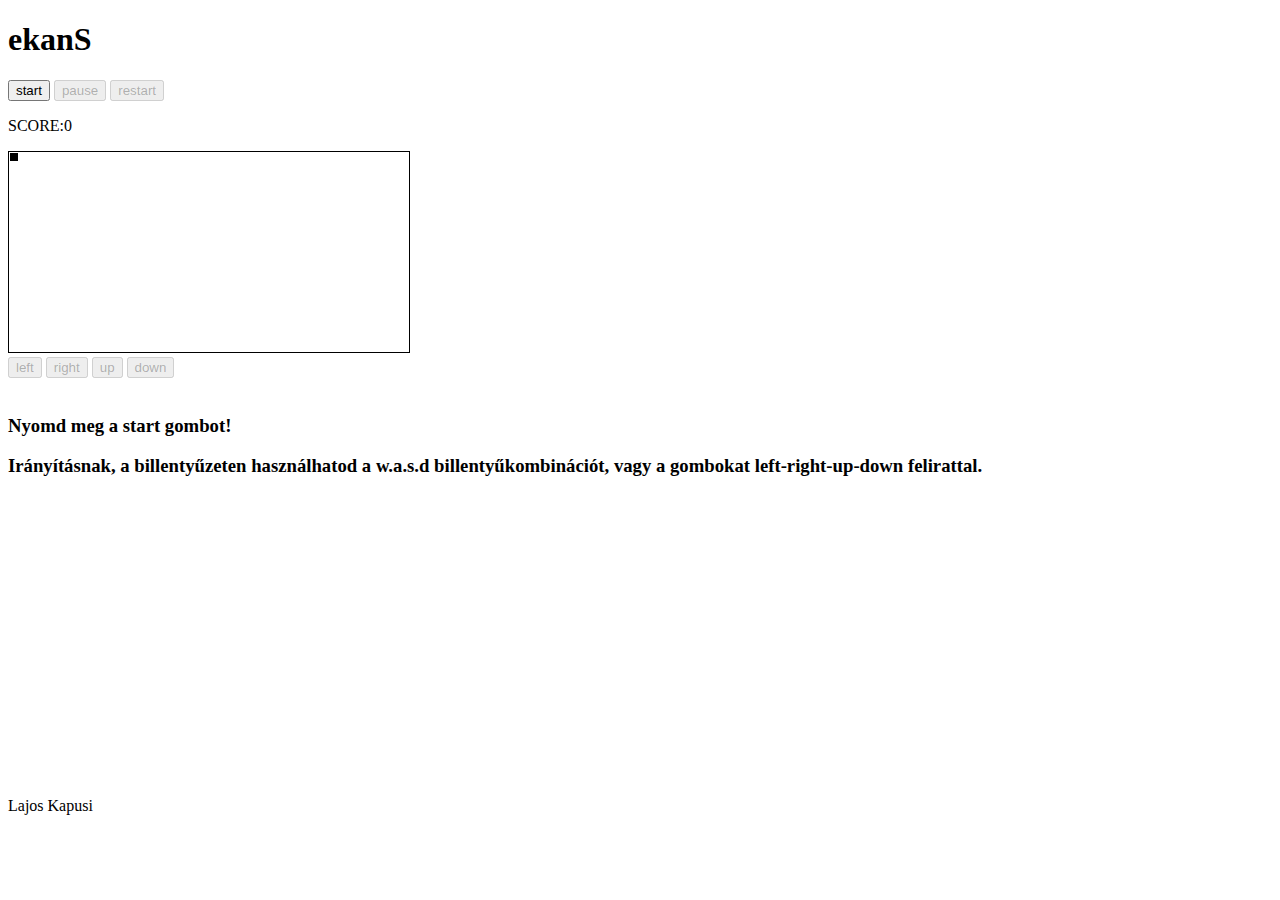
==== index.html @ d244079d "asd" ====
<!DOCTYPE html>
<html>
	<head>
		<meta http-equiv="content-Type" content="text/html; charset=UTF-8">	
		<title>ekanS</title>
		<link href="style.css" rel="stylesheet">
		<script src="jquery.min.1.7.js"></script>
		<script src="ekans.js"></script>
	</head>
	
	<body>
		<h1>ekanS</h1>
		
		<button id="startButton">start</button>
		<button id="pauseButton">pause</button>
		<button id="restartButton">restart</button>
		
		<p class="body_counter clearfix">0</p>
		<div class="hack">
			<div id="ekansArea">
				<div id="ekansHead"></div>
			</div>
		</div>
		<div id="arrows">
			<button id="turnLeft">left</button>
			<button id="turnRight">right</button>
			<button id="turnUp">up</button>
			<button id="turnDown">down</button>
		</div>
		<div class="clearfix"></div>
		<h3>Nyomd meg a start gombot!</h3>
		<h3>Irányításnak, a billentyűzeten használhatod a w.a.s.d billentyűkombinációt, vagy a gombokat left-right-up-down felirattal.</h3>
		<p style="margin-top: 20em;">Lajos Kapusi</p>
	</body>
</html>
---- style.css ----
.clearfix:before,
.clearfix:after {
  display: inline-block;
  line-height: 0;
  content: "";
  clear: both;
}
.clearfix:after {
  clear: both;
}
#ekansArea {
	position: relative;
	width: 400px;
	height: 200px;
	display: block;
	/*float:left;*/
}
.hack {
	display: inline-block;
	border: 1px solid;
}
#ekansHead {
	position: absolute;
	width: 8px;
	height: 8px;
	background: #000;
	border: 1px solid white;
	display: inline-block;
	z-index:300
}
#bonus_item{
	position: absolute;
	width: 8px;
	height: 8px;
	background: green;
	border: 1px solid white;
	display: inline-block;
}
.ekansBody {
	position: absolute;
	width: 8px;
	height: 8px;
	background: red;
	border: 1px solid white;
	display: inline-block;
}
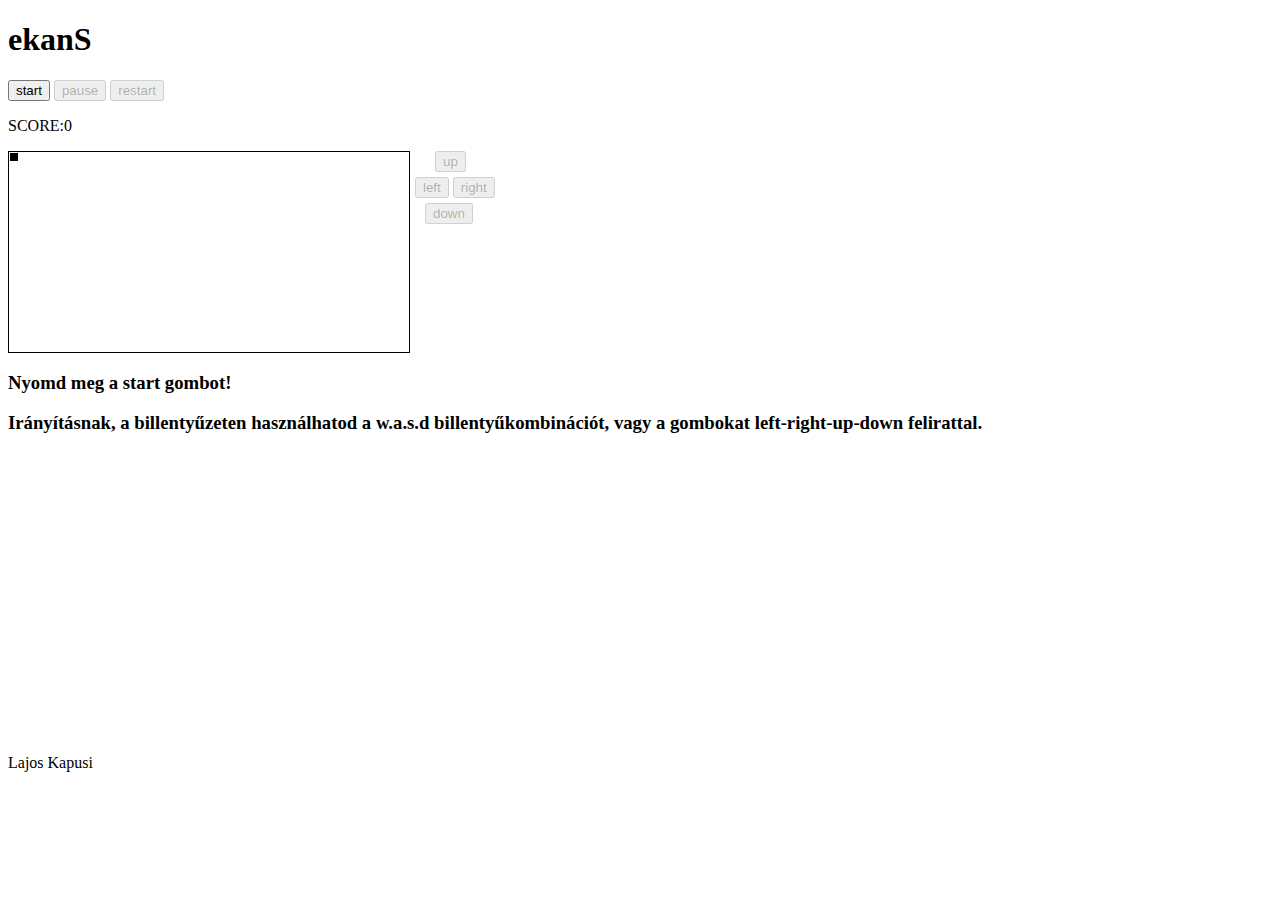
==== commit f5cbe32c: "asd" ====
--- a/index.html
+++ b/index.html
@@ -22,14 +22,22 @@
 			</div>
 		</div>
 		<div id="arrows">
+			<div id="up">
+			<button id="turnUp" style="margin-left:20px;">up</button>
+			</div>
+			<div id="center">
 			<button id="turnLeft">left</button>
 			<button id="turnRight">right</button>
-			<button id="turnUp">up</button>
-			<button id="turnDown">down</button>
+			</div>
+			<div id="down">
+			<button id="turnDown" style="margin-left:10px;">down</button>
+			</div>
 		</div>
 		<div class="clearfix"></div>
-		<h3>Nyomd meg a start gombot!</h3>
-		<h3>Irányításnak, a billentyűzeten használhatod a w.a.s.d billentyűkombinációt, vagy a gombokat left-right-up-down felirattal.</h3>
-		<p style="margin-top: 20em;">Lajos Kapusi</p>
+		<div class="clearfix" style="position: relative;">
+			<h3>Nyomd meg a start gombot!</h3>
+			<h3>Irányításnak, a billentyűzeten használhatod a w.a.s.d billentyűkombinációt, vagy a gombokat left-right-up-down felirattal.</h3>
+			<p style="margin-top: 20em;">Lajos Kapusi</p>
+		</div>
 	</body>
 </html>--- a/style.css
+++ b/style.css
@@ -1,12 +1,12 @@
-.clearfix:before,
-.clearfix:after {
-  display: inline-block;
-  line-height: 0;
-  content: "";
+.clearfix{
   clear: both;
 }
-.clearfix:after {
-  clear: both;
+#arrows {
+	display: inline-block;
+	margin-left: 5px;
+}
+#arrows div {
+	margin-bottom:5px;
 }
 #ekansArea {
 	position: relative;
@@ -16,6 +16,7 @@
 	/*float:left;*/
 }
 .hack {
+	float:left;
 	display: inline-block;
 	border: 1px solid;
 }
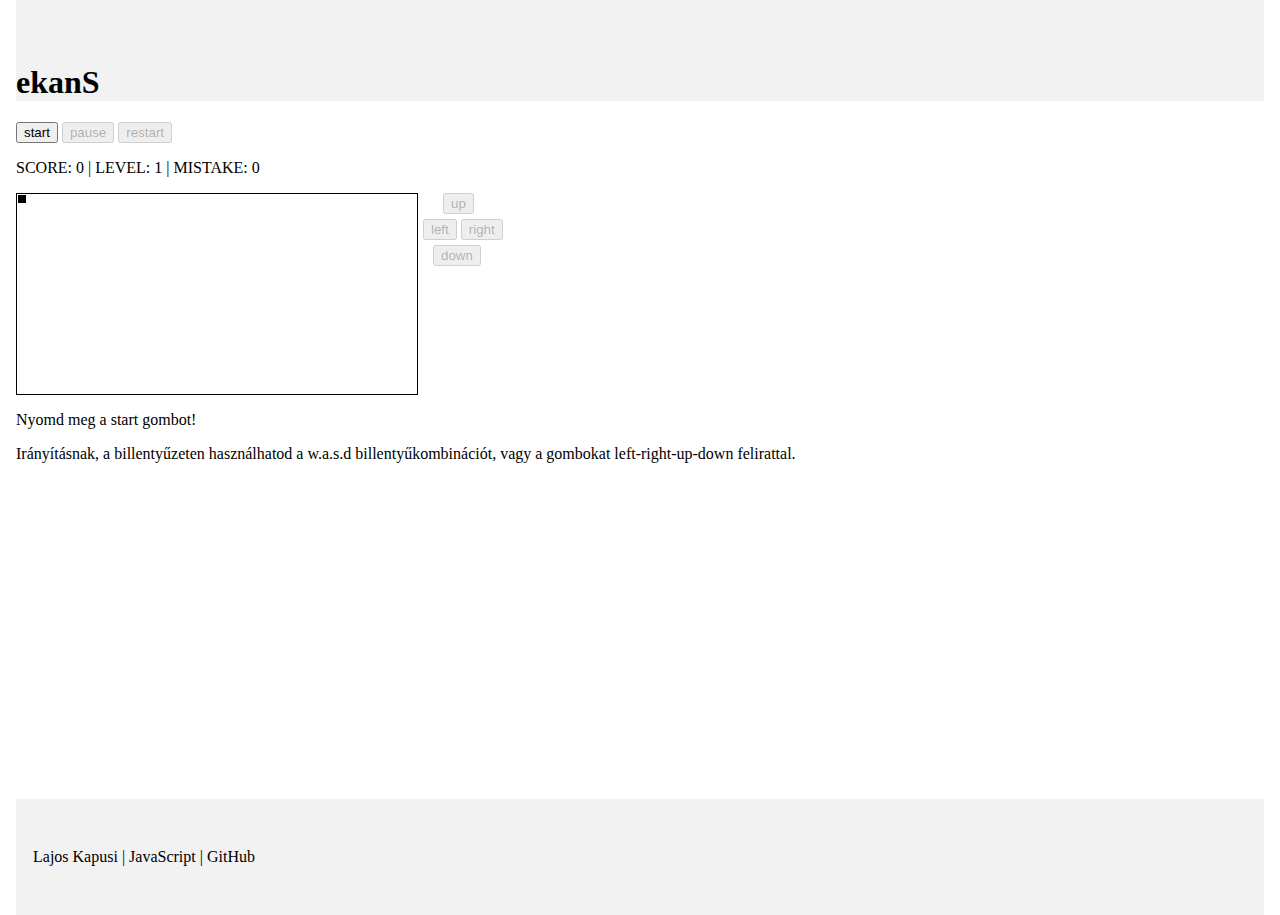
==== commit fcac4833: "A bonus_item már csak szabad területen kerűl elhelyezésre. Megszüntettem a felesleges adat újratölté" ====
--- a/index.html
+++ b/index.html
@@ -9,13 +9,13 @@
 	</head>
 	
 	<body>
-		<h1>ekanS</h1>
-		
+		<div id="header">
+			<h1>ekanS</h1>
+		</div>
 		<button id="startButton">start</button>
 		<button id="pauseButton">pause</button>
 		<button id="restartButton">restart</button>
-		
-		<p class="body_counter clearfix">0</p>
+		<p class="msg clearfix">0</p>
 		<div class="hack">
 			<div id="ekansArea">
 				<div id="ekansHead"></div>
@@ -34,10 +34,13 @@
 			</div>
 		</div>
 		<div class="clearfix"></div>
-		<div class="clearfix" style="position: relative;">
-			<h3>Nyomd meg a start gombot!</h3>
-			<h3>Irányításnak, a billentyűzeten használhatod a w.a.s.d billentyűkombinációt, vagy a gombokat left-right-up-down felirattal.</h3>
-			<p style="margin-top: 20em;">Lajos Kapusi</p>
+		<div style="position: relative;">
+			<p>Nyomd meg a start gombot!</p>
+			<p>Irányításnak, a billentyűzeten használhatod a w.a.s.d billentyűkombinációt, vagy a gombokat left-right-up-down felirattal.</p>
+		</div>
+		<div class="clearfix"></div>
+		<div id="footer">
+			<p>Lajos Kapusi | JavaScript | GitHub </p>
 		</div>
 	</body>
 </html>--- a/style.css
+++ b/style.css
@@ -1,7 +1,11 @@
+body {
+	margin: 0px 1em;
+}
 .clearfix{
   clear: both;
 }
 #arrows {
+	float:left;
 	display: inline-block;
 	margin-left: 5px;
 }
@@ -22,26 +26,43 @@
 }
 #ekansHead {
 	position: absolute;
-	width: 8px;
-	height: 8px;
 	background: #000;
 	border: 1px solid white;
 	display: inline-block;
-	z-index:300
+	z-index:300;
+	width: 8px;
+	height: 8px;	
 }
 #bonus_item{
 	position: absolute;
-	width: 8px;
-	height: 8px;
 	background: green;
 	border: 1px solid white;
 	display: inline-block;
+	width: 8px;
+	height: 8px;	
 }
 .ekansBody {
 	position: absolute;
-	width: 8px;
-	height: 8px;
 	background: red;
 	border: 1px solid white;
 	display: inline-block;
+	width: 8px;
+	height: 8px;	
+}
+#header {
+	background: #f2f2f2;
+}
+#header h1 {
+	margin-top: 0px;
+	padding-top: 2em;
+}
+#footer {
+	margin-top: 20em;
+	background: #f2f2f2;
+}
+#footer p {
+	border: 1px solid #f2f2f2;
+	display: inline-block;
+	padding: 2em 1em 2em 1em;
+	background: #f2f2f2;
 }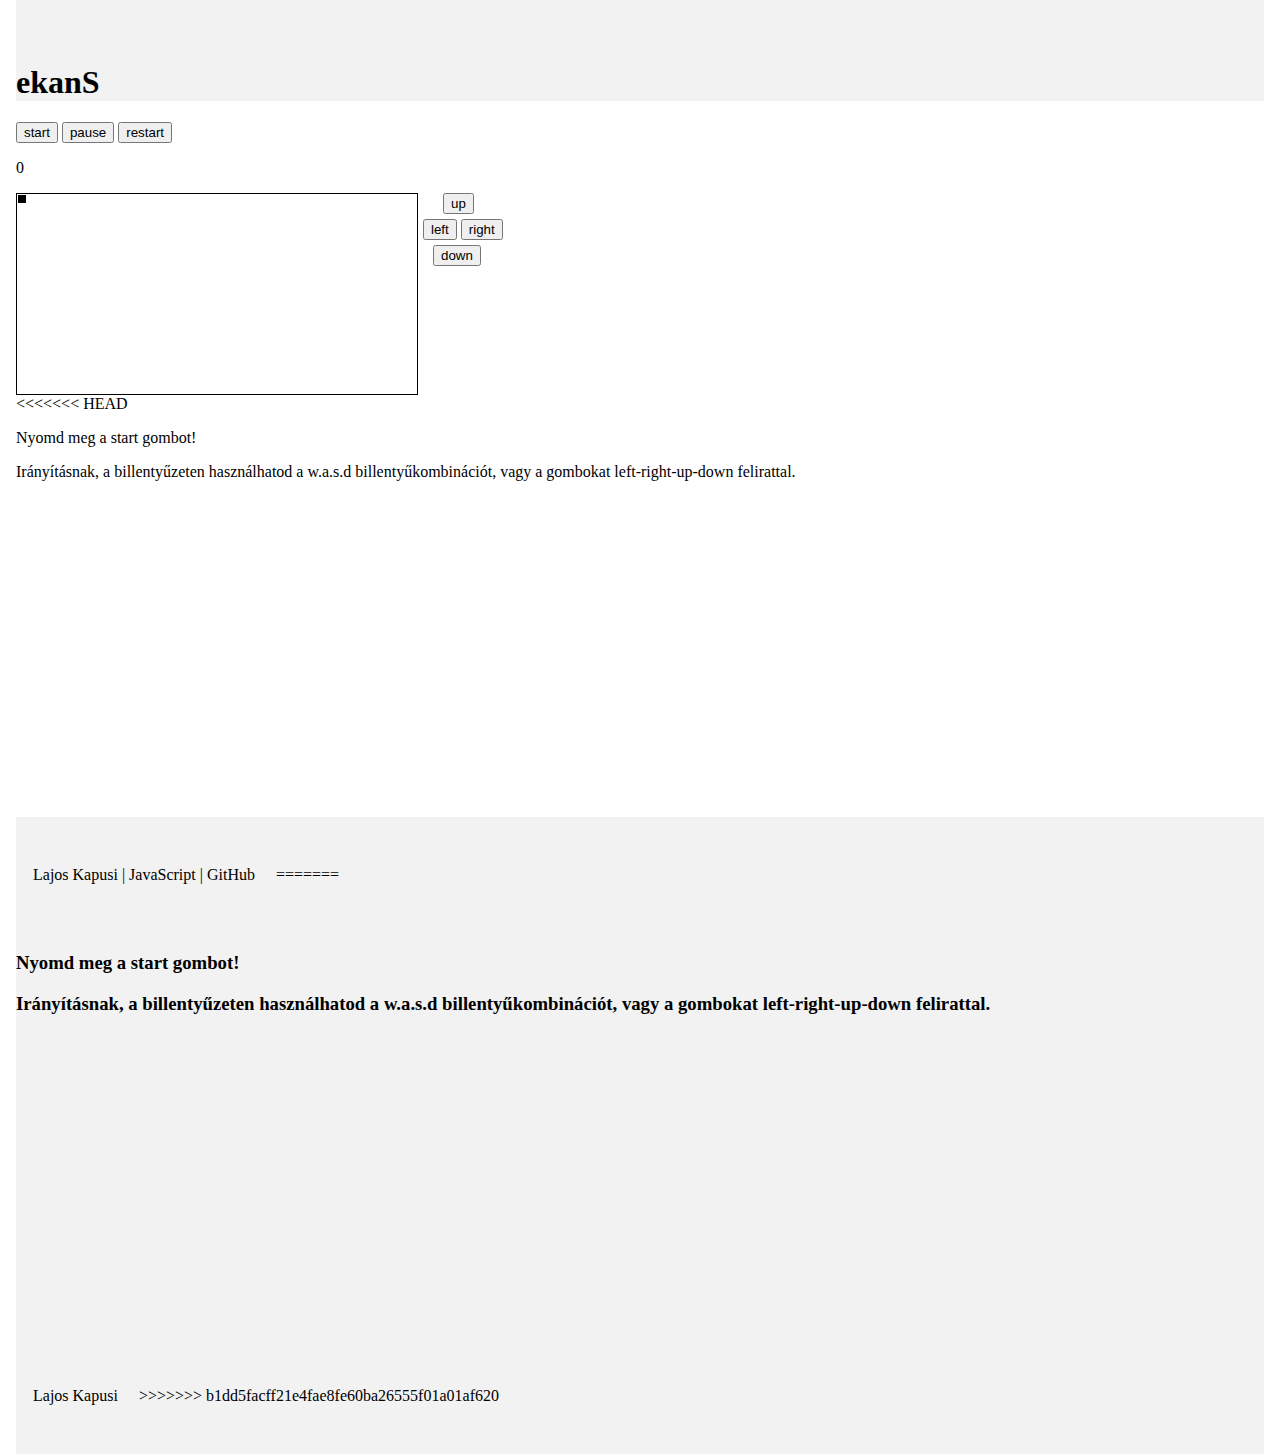
==== commit bcd41fd5: "Merge branch 'master' of https://github.com/Laller/laller.github.io" ====
--- a/index.html
+++ b/index.html
@@ -35,12 +35,18 @@
 		</div>
 		<div class="clearfix"></div>
 		<div style="position: relative;">
+<<<<<<< HEAD
 			<p>Nyomd meg a start gombot!</p>
 			<p>Irányításnak, a billentyűzeten használhatod a w.a.s.d billentyűkombinációt, vagy a gombokat left-right-up-down felirattal.</p>
 		</div>
 		<div class="clearfix"></div>
 		<div id="footer">
 			<p>Lajos Kapusi | JavaScript | GitHub </p>
+=======
+			<h3>Nyomd meg a start gombot!</h3>
+			<h3>Irányításnak, a billentyűzeten használhatod a w.a.s.d billentyűkombinációt, vagy a gombokat left-right-up-down felirattal.</h3>
+			<p style="margin-top: 20em;">Lajos Kapusi</p>
+>>>>>>> b1dd5facff21e4fae8fe60ba26555f01a01af620
 		</div>
 	</body>
 </html>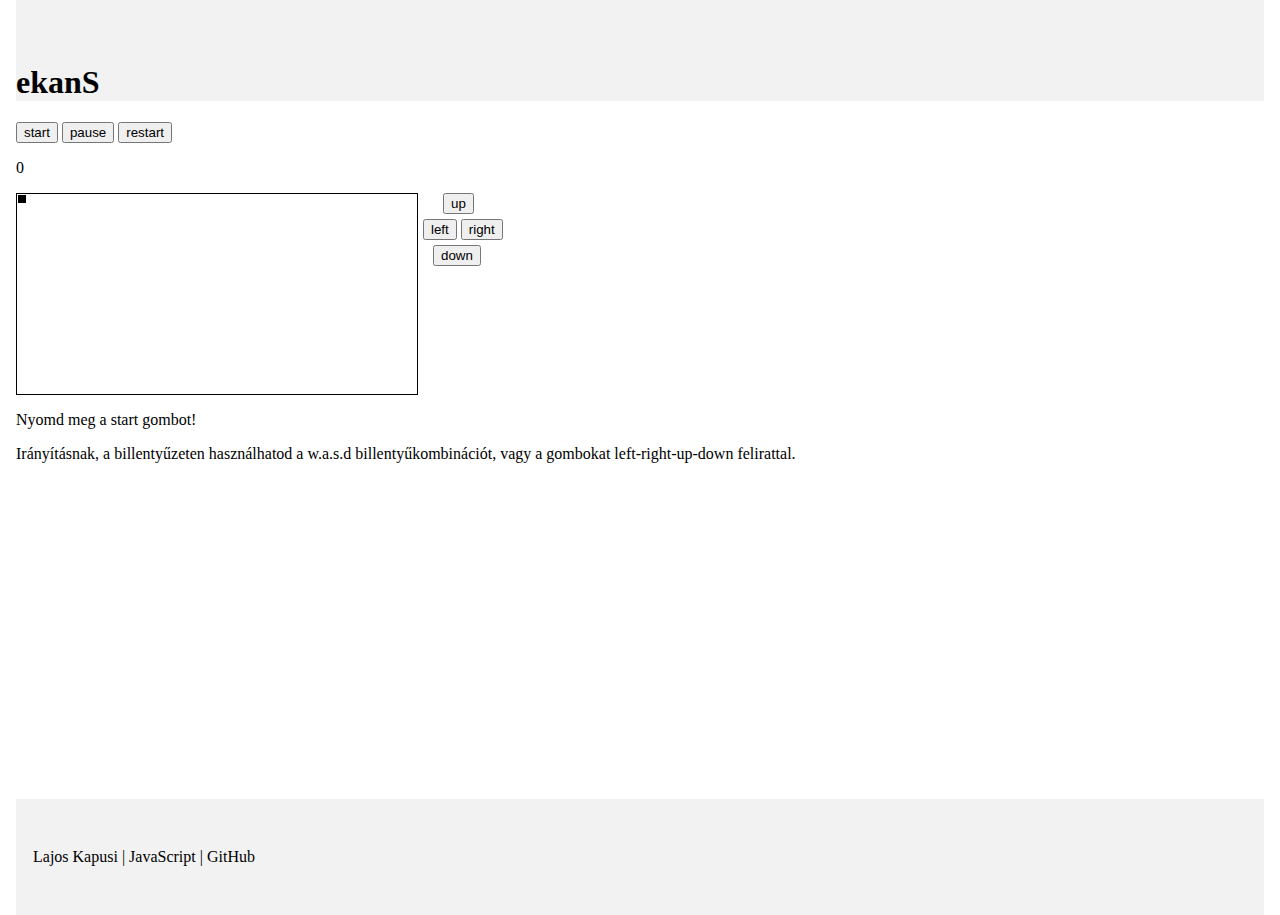
==== commit 601237b0: "asd" ====
--- a/index.html
+++ b/index.html
@@ -35,18 +35,12 @@
 		</div>
 		<div class="clearfix"></div>
 		<div style="position: relative;">
-<<<<<<< HEAD
 			<p>Nyomd meg a start gombot!</p>
 			<p>Irányításnak, a billentyűzeten használhatod a w.a.s.d billentyűkombinációt, vagy a gombokat left-right-up-down felirattal.</p>
 		</div>
 		<div class="clearfix"></div>
 		<div id="footer">
 			<p>Lajos Kapusi | JavaScript | GitHub </p>
-=======
-			<h3>Nyomd meg a start gombot!</h3>
-			<h3>Irányításnak, a billentyűzeten használhatod a w.a.s.d billentyűkombinációt, vagy a gombokat left-right-up-down felirattal.</h3>
-			<p style="margin-top: 20em;">Lajos Kapusi</p>
->>>>>>> b1dd5facff21e4fae8fe60ba26555f01a01af620
 		</div>
 	</body>
 </html>